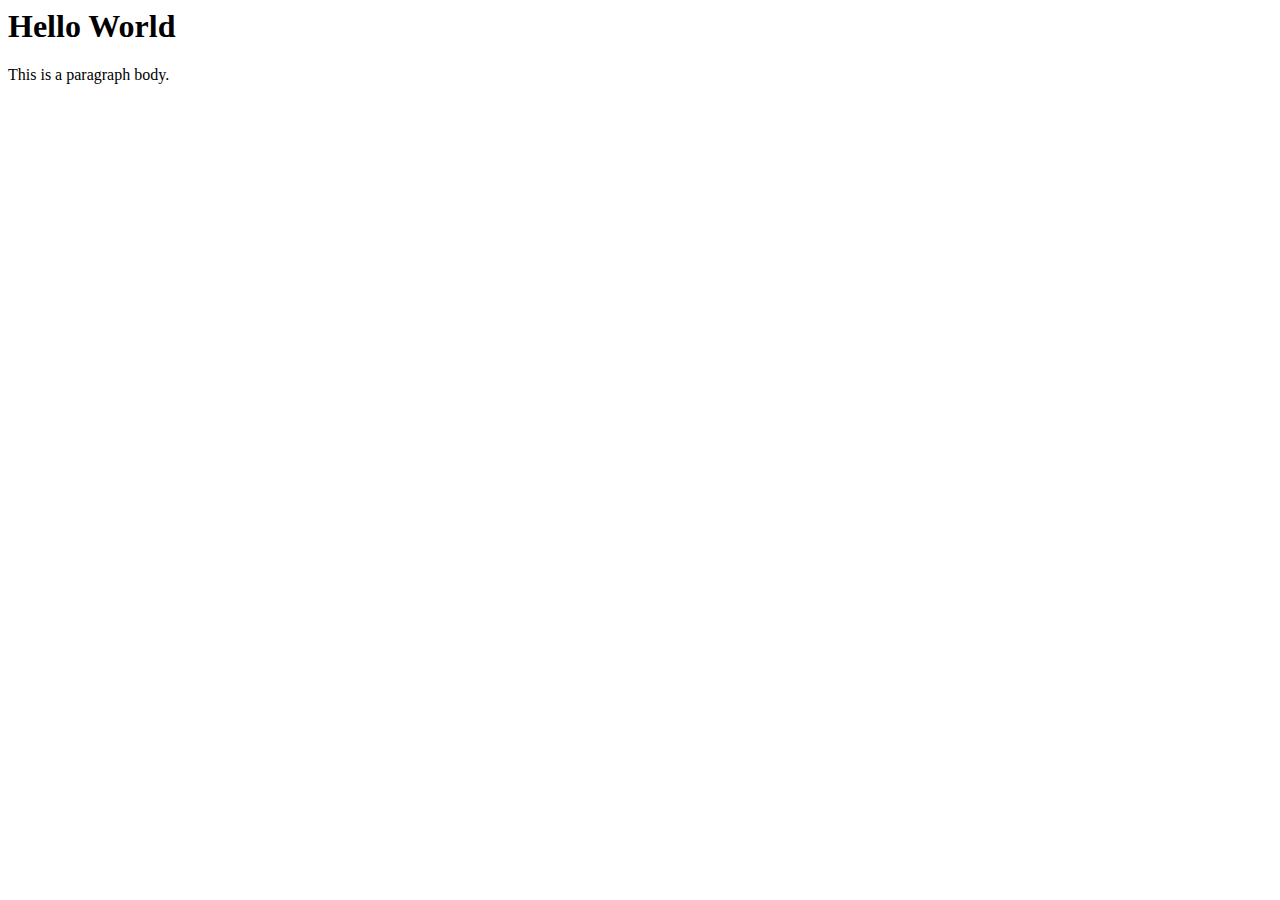
==== index.html @ b6d13516 "Added content to index.html" ====
<html lang="en">
<head>
    <meta charset="UTF-8">
    <meta http-equiv="X-UA-Compatible" content="IE=edge">
    <meta name="viewport" content="width=<device-width>, initial-scale=1.0">
    <title>Document</title>
</head>
<body>
   <h1>Hello World</h1> 
   <p>This is a paragraph body.</p>
</body>
</html>
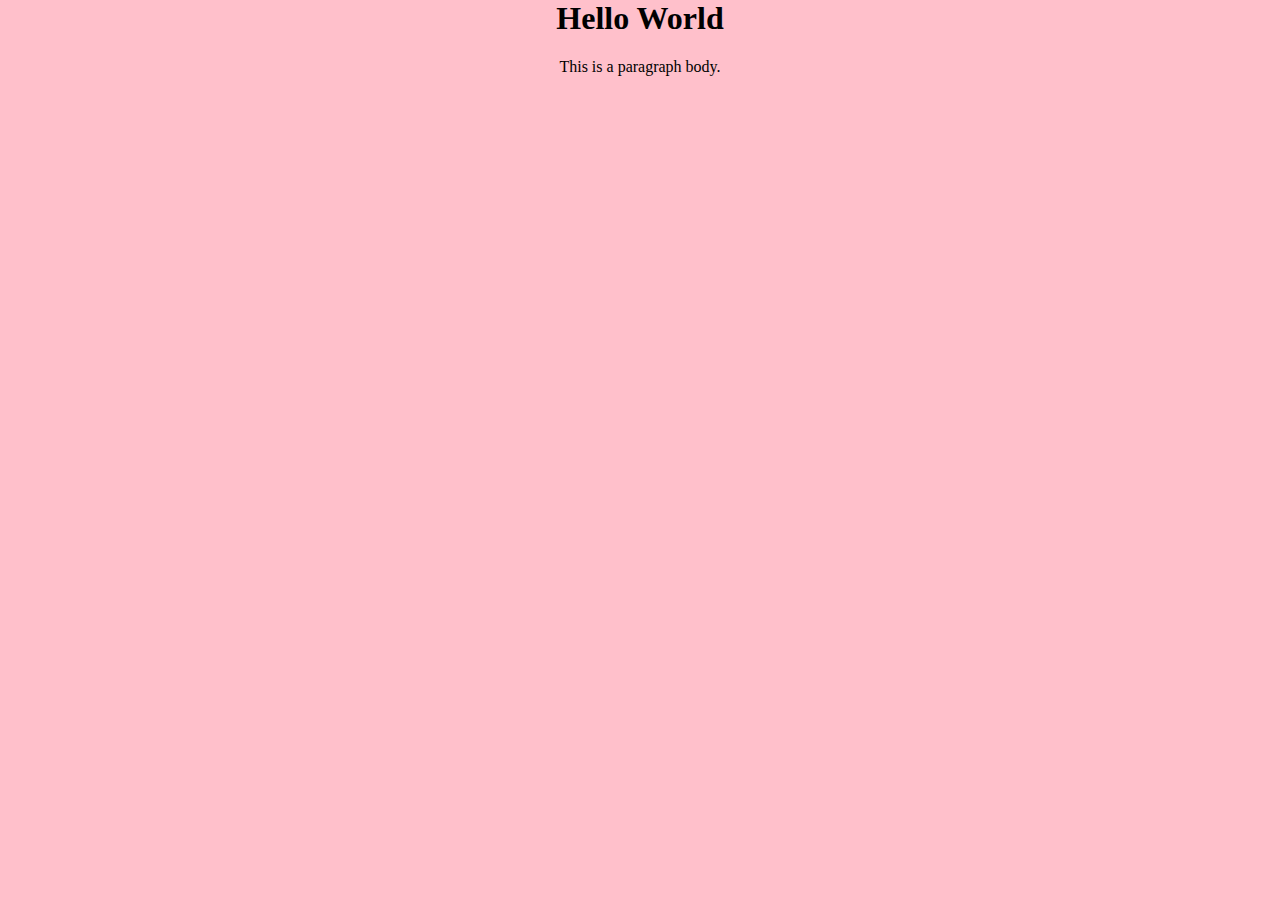
==== commit 430a35a5: "Removed Characters." ====
--- a/index.html
+++ b/index.html
@@ -2,8 +2,9 @@
 <head>
     <meta charset="UTF-8">
     <meta http-equiv="X-UA-Compatible" content="IE=edge">
-    <meta name="viewport" content="width=<device-width>, initial-scale=1.0">
+    <meta name="viewport" content="width=device-width, initial-scale=1.0">
     <title>Document</title>
+    <link rel="stylesheet" href="styles.css">
 </head>
 <body>
    <h1>Hello World</h1> 
--- a/styles.css
+++ b/styles.css
@@ -0,0 +1,5 @@
+body {
+    margin: 0;
+    background: pink;
+    text-align: center;
+}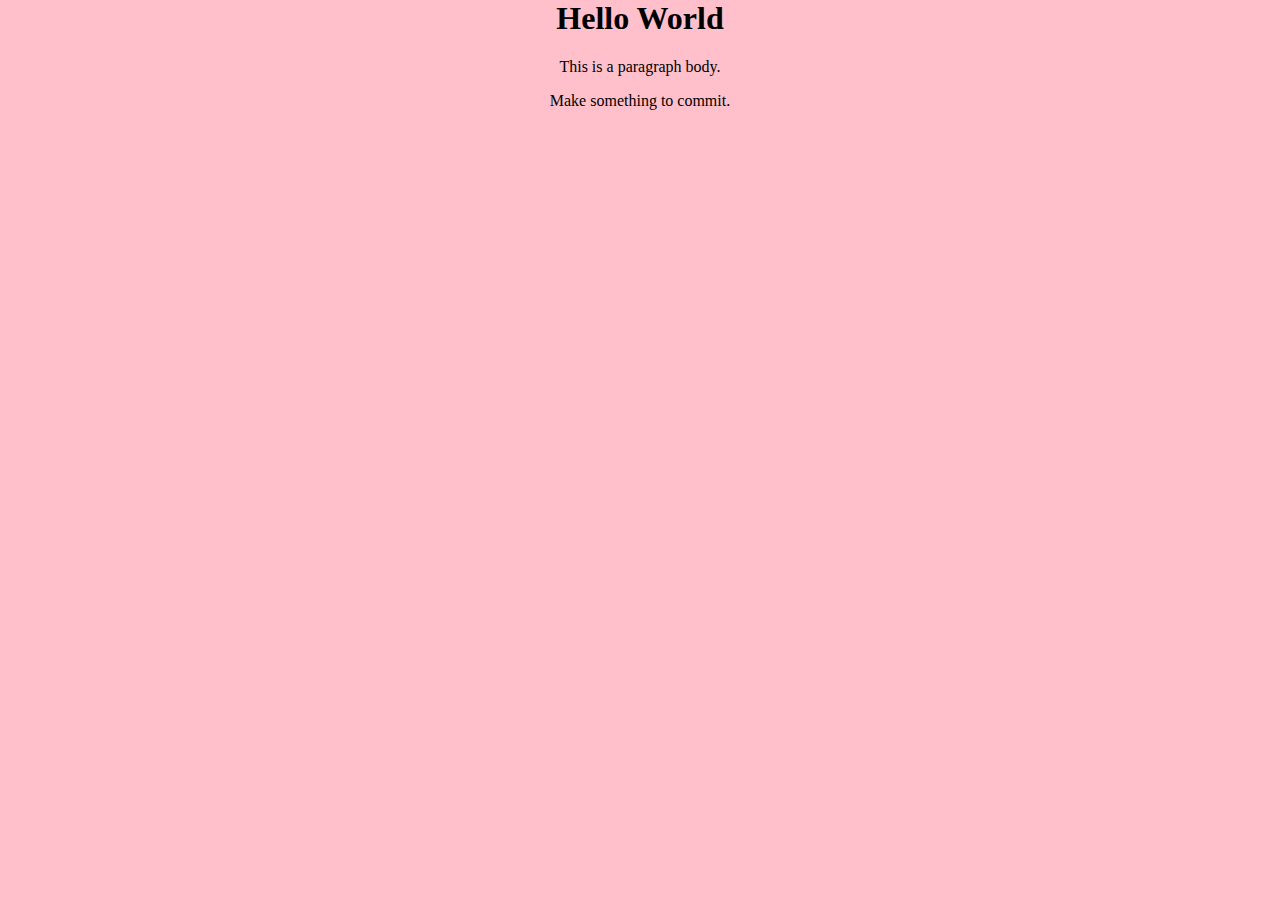
==== commit 77752966: "Test Commit" ====
--- a/index.html
+++ b/index.html
@@ -9,5 +9,6 @@
 <body>
    <h1>Hello World</h1> 
    <p>This is a paragraph body.</p>
+   <p>Make something to commit.</p>
 </body>
 </html>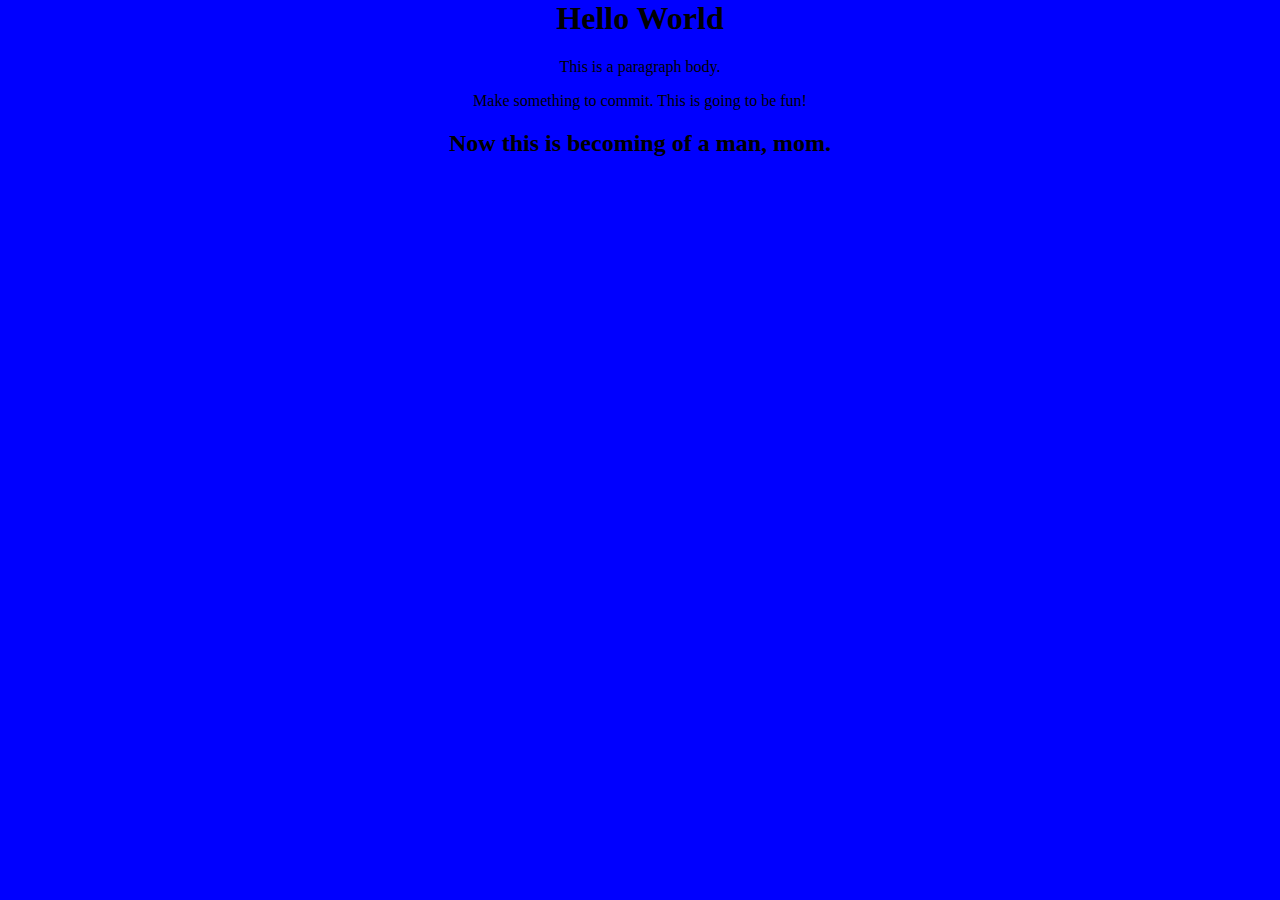
==== commit 6230c21d: "Testing website features with Threse." ====
--- a/index.html
+++ b/index.html
@@ -9,6 +9,7 @@
 <body>
    <h1>Hello World</h1> 
    <p>This is a paragraph body.</p>
-   <p>Make something to commit.</p>
+   <p>Make something to commit. This is going to be fun!</p>
+   <h2>Now this is becoming of a man, mom.</h2>
 </body>
 </html>--- a/styles.css
+++ b/styles.css
@@ -1,5 +1,5 @@
 body {
     margin: 0;
-    background: pink;
+    background: blue;
     text-align: center;
 }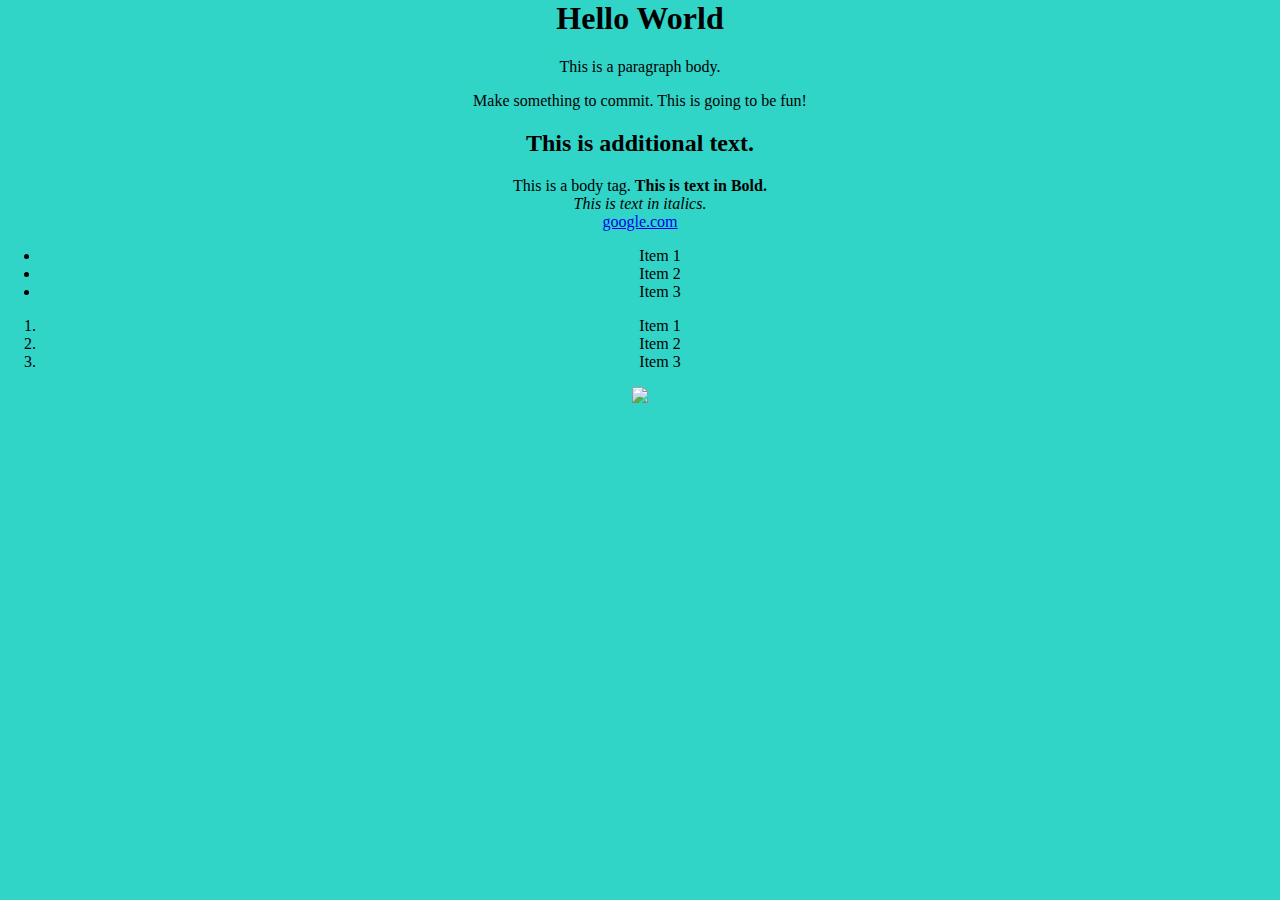
==== commit 3897ab40: "Added additional tags." ====
--- a/index.html
+++ b/index.html
@@ -3,13 +3,56 @@
     <meta charset="UTF-8">
     <meta http-equiv="X-UA-Compatible" content="IE=edge">
     <meta name="viewport" content="width=device-width, initial-scale=1.0">
-    <title>Document</title>
+    <title>My Webpage</title>
     <link rel="stylesheet" href="styles.css">
 </head>
 <body>
+    <!--Header 1 Tag-->
    <h1>Hello World</h1> 
+   <!--Paragraph Tag-->
    <p>This is a paragraph body.</p>
    <p>Make something to commit. This is going to be fun!</p>
-   <h2>Now this is becoming of a man, mom.</h2>
+
+   <!--Header 2 Tag-->
+   <h2>This is additional text.</h2>
+   <!--Body Tag-->
+   <body>This is a body tag.</body>
+
+   <!--
+       Text Formatting
+   -->
+   <strong>This is text in Bold.</strong><br>
+   <em>This is text in italics.</em><br>
+
+   <!--
+       Hyperlink
+   -->
+   <a href="https://google.com">google.com</a><br>
+
+   <!--
+       Lists
+   -->
+   <ul>
+       <li>Item 1</li>
+       <li>Item 2</li>
+       <li>Item 3</li>
+   </ul>
+
+   <ol>
+       <li>Item 1</li>
+       <li>Item 2</li>
+       <li>Item 3</li>
+   </ol>
+
+   <!--
+       Insert Image
+   -->
+   <img src="https://mars.nasa.gov/system/feature_items/images/6037_msl_banner.jpg">
+
+   <!--
+       Other Tags
+   -->
+   <div></div>
+   <span></span>
 </body>
 </html>--- a/styles.css
+++ b/styles.css
@@ -1,5 +1,5 @@
 body {
     margin: 0;
-    background: blue;
+    background: #30D5C8;
     text-align: center;
-}+}   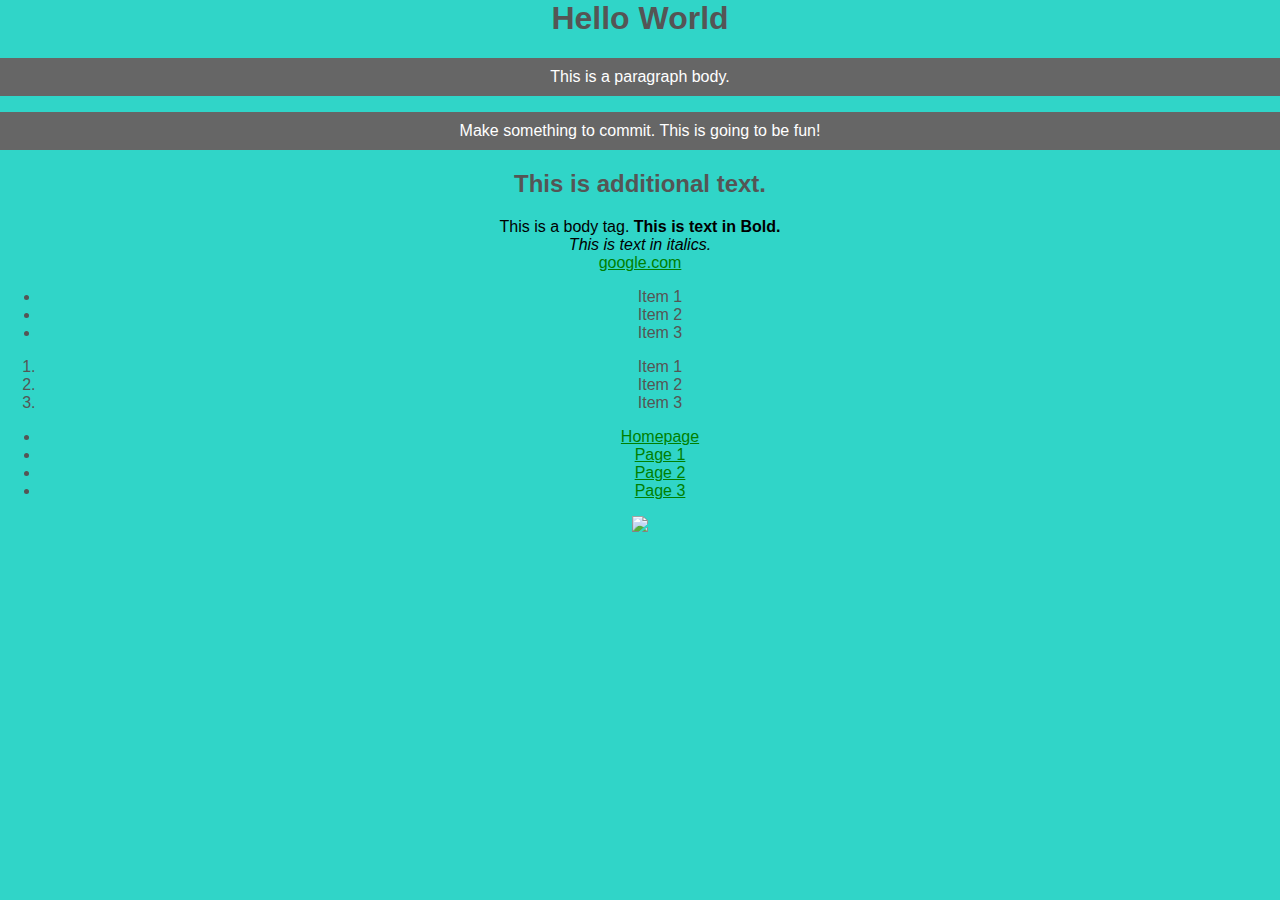
==== commit 0e0e117b: "Added other pages and CSS details." ====
--- a/index.html
+++ b/index.html
@@ -1,58 +1,70 @@
 <html lang="en">
+
 <head>
     <meta charset="UTF-8">
     <meta http-equiv="X-UA-Compatible" content="IE=edge">
     <meta name="viewport" content="width=device-width, initial-scale=1.0">
     <title>My Webpage</title>
-    <link rel="stylesheet" href="styles.css">
+    <link rel="stylesheet" href="styles.css" type="text/css">
 </head>
+
 <body>
     <!--Header 1 Tag-->
-   <h1>Hello World</h1> 
-   <!--Paragraph Tag-->
-   <p>This is a paragraph body.</p>
-   <p>Make something to commit. This is going to be fun!</p>
+    <h1>Hello World</h1>
+    <!--Paragraph Tag-->
+    <p>This is a paragraph body.</p>
+    <p>Make something to commit. This is going to be fun!</p>
 
-   <!--Header 2 Tag-->
-   <h2>This is additional text.</h2>
-   <!--Body Tag-->
-   <body>This is a body tag.</body>
+    <!--Header 2 Tag-->
+    <h2>This is additional text.</h2>
+    <!--Body Tag-->
 
-   <!--
+    <body>This is a body tag.</body>
+
+    <!--
        Text Formatting
    -->
-   <strong>This is text in Bold.</strong><br>
-   <em>This is text in italics.</em><br>
+    <strong>This is text in Bold.</strong><br>
+    <em>This is text in italics.</em><br>
 
-   <!--
+    <!--
        Hyperlink
    -->
-   <a href="https://google.com">google.com</a><br>
+    <a href="https://google.com">google.com</a><br>
 
-   <!--
+    <!--
        Lists
    -->
-   <ul>
-       <li>Item 1</li>
-       <li>Item 2</li>
-       <li>Item 3</li>
-   </ul>
+    <ul>
+        <li>Item 1</li>
+        <li>Item 2</li>
+        <li>Item 3</li>
+    </ul>
 
-   <ol>
-       <li>Item 1</li>
-       <li>Item 2</li>
-       <li>Item 3</li>
-   </ol>
+    <ol>
+        <li>Item 1</li>
+        <li>Item 2</li>
+        <li>Item 3</li>
+    </ol>
 
-   <!--
+    <!--Hyperlinks-->
+    <ul>
+        <li><a href="index.html">Homepage</a></li>
+        <li><a href="page1.html">Page 1</a></li>
+        <li><a href="page2.html">Page 2</a></li>
+        <li><a href="page3.html">Page 3</a></li>
+    </ul>
+
+    <!--
        Insert Image
    -->
-   <img src="https://mars.nasa.gov/system/feature_items/images/6037_msl_banner.jpg">
+    <img src="https://mars.nasa.gov/system/feature_items/images/6037_msl_banner.jpg">
 
-   <!--
+    <!--
        Other Tags
    -->
-   <div></div>
-   <span></span>
+    <div></div>
+    <span></span>
 </body>
+
 </html>--- a/styles.css
+++ b/styles.css
@@ -1,5 +1,41 @@
+/* Cascading Style Sheets */
+
 body {
     margin: 0;
     background: #30D5C8;
     text-align: center;
-}   +    font-family: Arial, Helvetica, sans-serif;
+}   
+
+h1, h2, li {
+    color: #555;
+}
+
+a {
+    color: green;
+}
+
+/* Class */
+/* NOTE: You can have multiple Class Tags; typically slower than ID tags. */
+.secondary {
+    background: none;
+    color: #777
+}
+
+/* ID */
+/* NOTE: You can only have one ID Tag; typically faster than Classe Tags. */
+#special {
+    background: red;
+    color: white; 
+}
+
+p {
+    background: #666;
+    color: white;
+    padding: 10px;
+}
+
+/*  Padding: Notes on Spacing
+padding: Full;
+padding: Top/Bottom Left/Right;
+padding: Top Right Bottom Left;